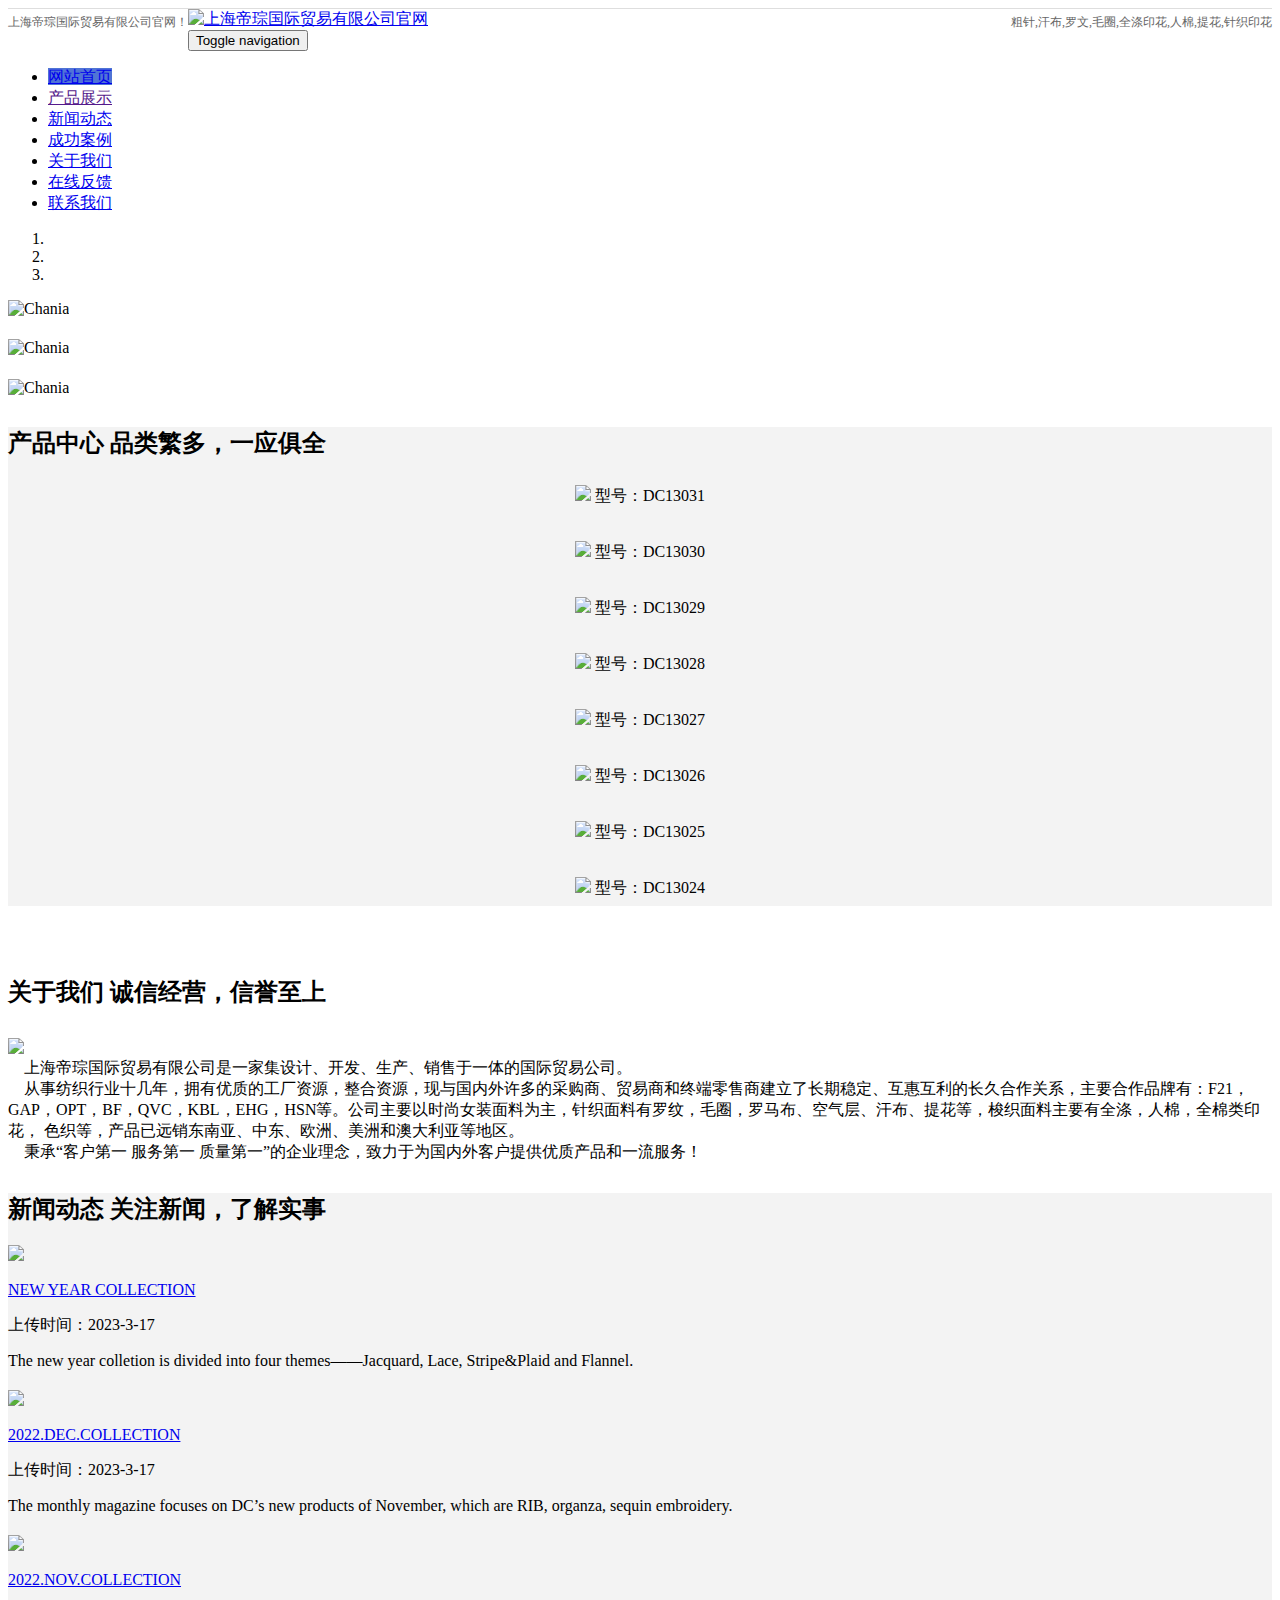
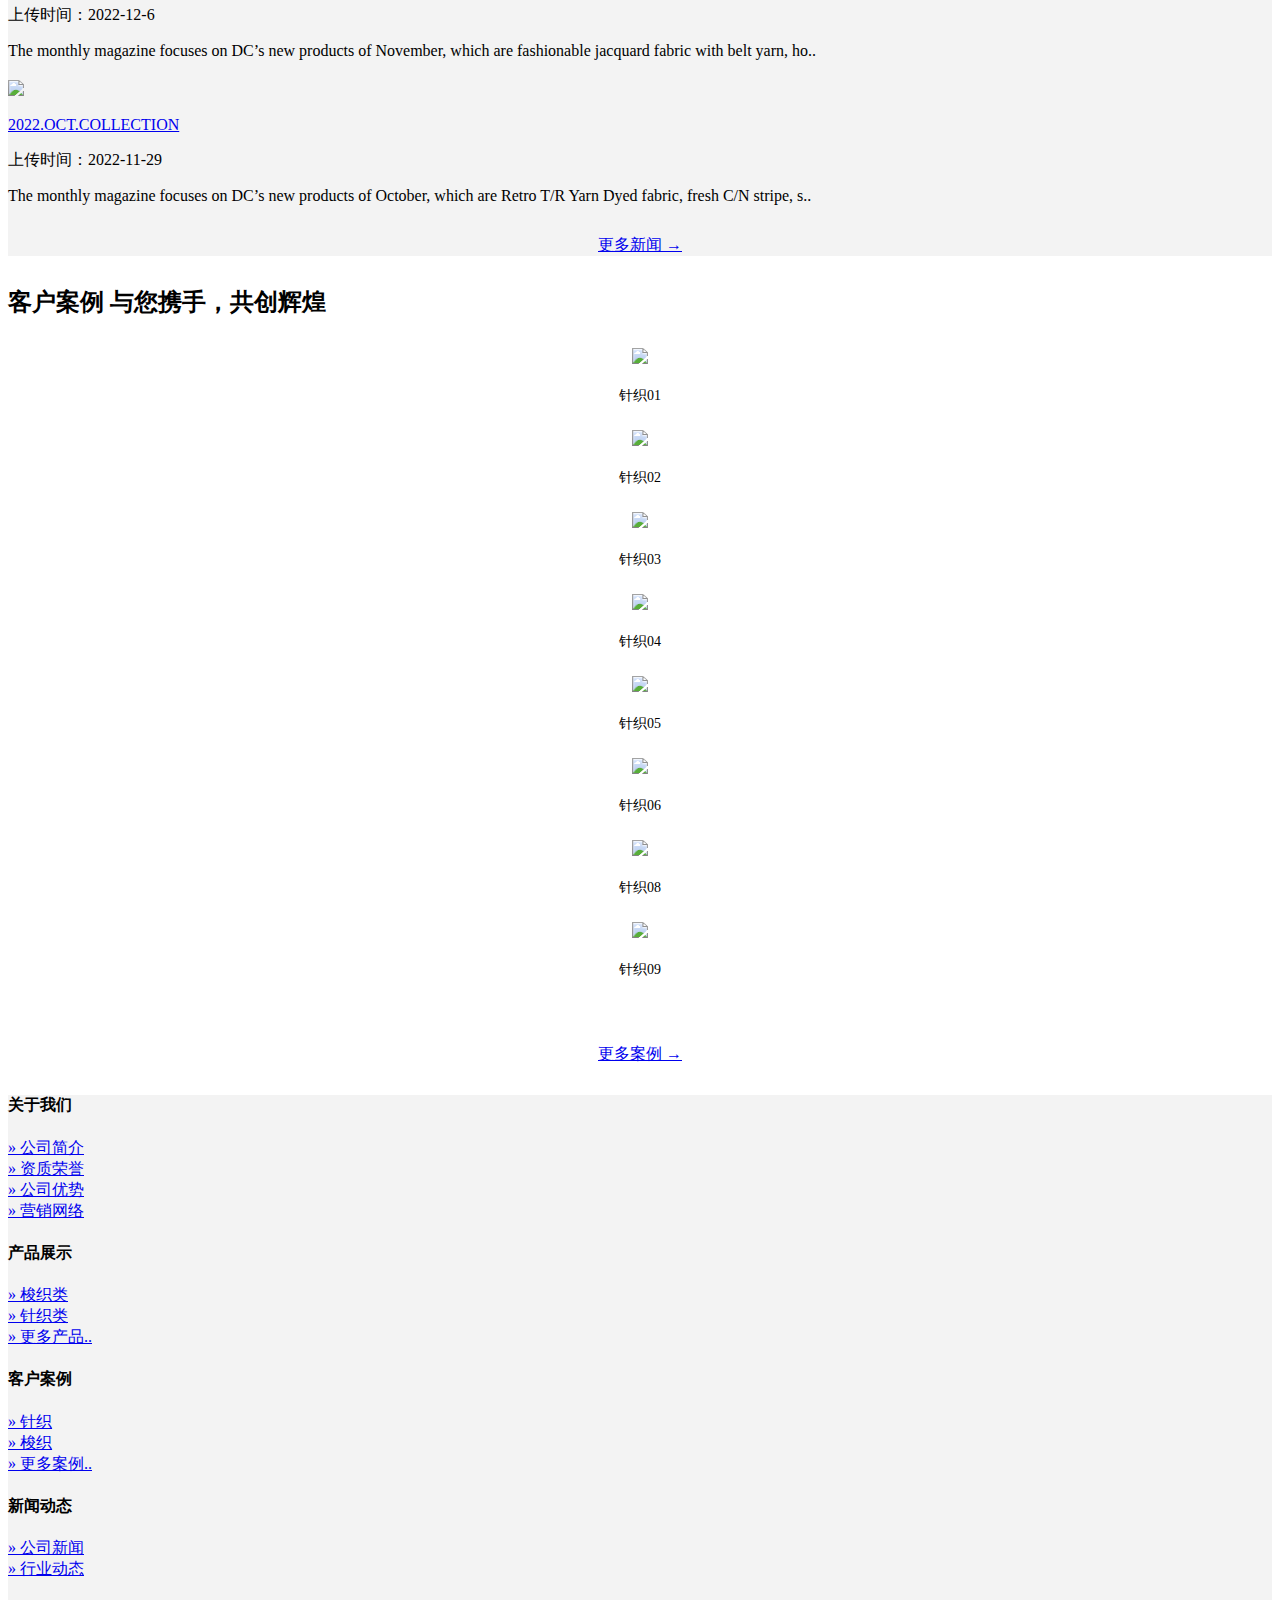
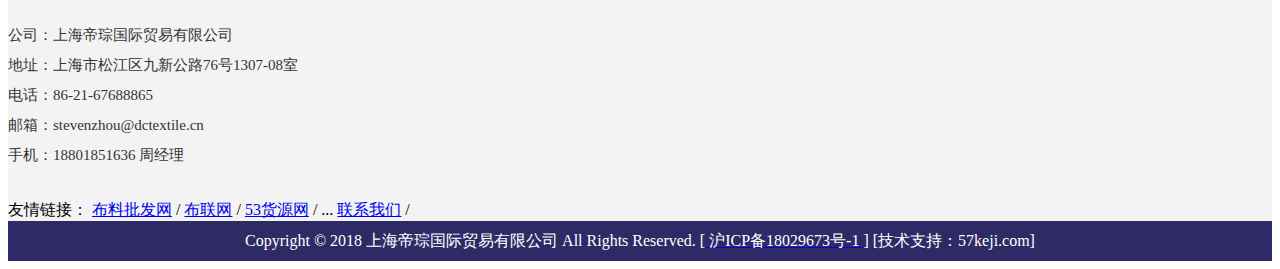
==== index.html @ 4b0a152d "Rename customer-site.html to index.html" ====
<!doctype html>

<html>
<head>

<base href="http://www.dctextile.cn/" />

<meta charset="utf-8">
<meta name="viewport" content="width=device-width, initial-scale=1">
<title>上海帝琮国际贸易有限公司</title>
<meta name="keywords" content="粗针，汗布，罗文，毛圈，全涤印花，人棉，提花，针织印花" />
<meta name="description" content="上海帝琮国际贸易有限公司销售粗针,汗布,罗文,毛圈,全涤印花,人棉,提花,针织印花等多种品类面料，多年来，诚信经营、为用户着想、平衡发展，以“质量好、品种多、规格全”取信于用户。" />

<link rel="stylesheet" href="css/index.css" type="text/css" media="screen" />
<link rel="stylesheet" href="css/bootstrap.css">
<link rel="stylesheet" href="css/main.css">
<script src="js/jquery.min.js"></script>
<script src="js/bootstrap.min.js"></script>
<script type="text/javascript" src="js/abc_Index.js"></script>

<script type="module">
  import Chatbot from "https://cdn.jsdelivr.net/npm/flowise-embed/dist/web.js"
  Chatbot.init({
      chatflowid: "edffcd94-0ed8-4d0e-9bf8-fe62aa87b9e5",
      apiHost: "https://chatbuilder-oscar.onrender.com",
  })
</script>

</head>
<body>
    
 <!-- 头部 -->  
  <div class="container-fluid" style="background:#fff; border-bottom:1px solid #dedede;">
  <div class="container">
   <div class="row" >
      <div  style="line-height:28px; float:left; color:#666; font-size:12px;">上海帝琮国际贸易有限公司官网！</div>
      <div  style="line-height:28px; float:right; color:#666;font-size:12px;">粗针,汗布,罗文,毛圈,全涤印花,人棉,提花,针织印花</div>
   </div>  
  </div>
</div>
<div class="container-fluid  sub_visual02">
  <div class="container">
   <div class="row">
      <a href="http://www.dctextile.cn" title="上海帝琮国际贸易有限公司官网"><img src="images/logo.png" class="logo img-responsive" alt="上海帝琮国际贸易有限公司官网" title="上海帝琮国际贸易有限公司官网"></a>   
   </div>  
  </div>
</div>
 <!-- 导航 -->          
<nav class="navbar navbar-default" role="navigation" style="border-radius:0px; margin-bottom:0px;">
<div class="container-fluid">
  <div class="container">
    
    <!-- Brand and toggle get grouped for better mobile display -->
    <div class="navbar-header">
      <button type="button" class="navbar-toggle collapsed" data-toggle="collapse" data-target="#bs-example-navbar-collapse-1" aria-expanded="false">
        <span class="sr-only">Toggle navigation</span>
        <span class="icon-bar"></span>
        <span class="icon-bar"></span>
        <span class="icon-bar"></span>
      </button>
    </div>

    <!-- Collect the nav links, forms, and other content for toggling -->
    <div class="collapse navbar-collapse" id="bs-example-navbar-collapse-1">
      <ul class="nav navbar-nav">
    <li><a href="index.html" class="active" style="background-color:#5074d5;" onmouseover="javascript:test(1);" onmouseout="javascript:test(1);" >网站首页</a></li>
        
 <li onmouseover="javascript:test(2);" onmouseout="javascript:test(2);"><a href="" >产品展示</a>
 
        <div id="menu_2" style="margin:0px 0px 0px 0px; height:auto!important; min-height:30px;  float:left; position:absolute; display:none; width:120px; border:#ffffff; border-top:0px; border-bottom:0px; z-index:5;">
            
            
       
            <div style="text-align:center; background-color:#eee;"><a href="product-125-0.html" class="link2">梭织类</a></div>
            <div style="text-align:center; background-color:#eee;"><div style="width:100px; height:1px; background-color:#ccc; margin:auto;"></div></div>
         
            
       
            <div style="text-align:center; background-color:#eee;"><a href="product-126-0.html" class="link2">针织类</a></div>
            <div style="text-align:center; background-color:#eee;"><div style="width:100px; height:1px; background-color:#ccc; margin:auto;"></div></div>
         
            
         
         
        
            </div> 
 
 
 </li>
         
   <li onmouseover="javascript:test(3);" onmouseout="javascript:test(3);"><a href="news.html" >新闻动态</a>
   
     <div id="menu_3" style="margin:0px 0px 0px 0px; height:auto!important; min-height:30px;  float:left; position:absolute; display:none; width:120px; border:#ffffff; border-top:0px; border-bottom:0px; z-index:5;">
            
         <div style="text-align:center; background-color:#eee;"><a href="news.html" class="link2">公司新闻</a></div>
            <div style="text-align:center; background-color:#eee;"><div style="width:100px; height:1px; background-color:#ccc; margin:auto;"></div></div>
            
             <div style="text-align:center; background-color:#eee;"><a href="industry.html" class="link2">行业动态</a></div>
            <div style="text-align:center; background-color:#eee;"><div style="width:100px; height:1px; background-color:#ccc; margin:auto;"></div></div>
            </div> 
  
   </li>
     
  <li onmouseover="javascript:test(4);" onmouseout="javascript:test(4);"><a href="case-0.html" >成功案例</a>
 
        <div id="menu_4" style="margin:0px 0px 0px 0px; height:auto!important; min-height:30px;  float:left; position:absolute; display:none; width:120px; border:#ffffff; border-top:0px; border-bottom:0px; z-index:5;">
         
        
         
            <div style="text-align:center; background-color:#eee;"><a href="case-137.html" class="link2">针织</a></div>
            <div style="text-align:center; background-color:#eee;"><div style="width:100px; height:1px; background-color:#ccc; margin:auto;"></div></div>
           
         
            <div style="text-align:center; background-color:#eee;"><a href="case-138.html" class="link2">梭织</a></div>
            <div style="text-align:center; background-color:#eee;"><div style="width:100px; height:1px; background-color:#ccc; margin:auto;"></div></div>
           
        </div> 
 
 </li>
      

 

  <li onmouseover="javascript:test(6);" onmouseout="javascript:test(6);"><a href="about.html" >关于我们</a>
 
        <div id="menu_6" style="margin:0px 0px 0px 0px; height:auto!important; min-height:30px;  float:left; position:absolute; display:none; width:120px; border:#ffffff; border-top:0px; border-bottom:0px; z-index:5;">
            
         
            <div style="text-align:center; background-color:#eee;"><a href="about.html" class="link2">公司简介</a></div>
            <div style="text-align:center; background-color:#eee;"><div style="width:100px; height:1px; background-color:#aaa; margin:auto;"></div></div>
       
            <div style="text-align:center; background-color:#eee;"><a href="youshi.html" class="link2">公司优势</a></div>
            <div style="text-align:center; background-color:#eee;"><div style="width:100px; height:1px; background-color:#aaa; margin:auto;"></div></div>
            
            <div style="text-align:center; background-color:#eee;"><a href="wangluo.html" class="link2">销售网络</a></div>
            <div style="text-align:center; background-color:#eee;"><div style="width:100px; height:1px; background-color:#aaa; margin:auto;"></div></div>
       </div> 
 
 
 </li>
 

 <li><a href="message.html"  onmouseover="javascript:test(7);" onmouseout="javascript:test(7);" >在线反馈</a></li>
 


 <li><a href="contact.html"  onmouseover="javascript:test(8);" onmouseout="javascript:test(8);">联系我们</a></li>
 
    </ul>
    <div>
     
  </div><!-- /.navbar-collapse -->
</div><!-- /.container-fluid -->

</nav>
 <!-- 幻灯片 -->


<script type="text/javascript">
function test(n){
	var obj=window.document.getElementById("menu_" + n);
	if(obj.style.display=="none"){
		obj.style.display="";
	}else{
		obj.style.display="none";
	}
}
</script><div class="container-fulid">
  <div id="myCarousel" class="carousel slide" data-ride="carousel">
    <!-- Indicators -->
    <ol class="carousel-indicators">
      <li data-target="#myCarousel" data-slide-to="0" class="active"></li>
      <li data-target="#myCarousel" data-slide-to="1"></li>
      <li data-target="#myCarousel" data-slide-to="2"></li>
    </ol>

    <!-- Wrapper for slides -->
    <div class="carousel-inner" role="listbox">

      <div class="item active">
        <img src="images/banner01.jpg" alt="Chania">
        <div class="carousel-caption">  
       
<h4></h4>
<p></p>

        </div>
      </div>
      
      <div class="item">
        <img src="images/banner02.jpg" alt="Chania">
        <div class="carousel-caption">          
<h4></h4>
<p></p>
        </div>
      </div>
      
      <div class="item">
        <img src="images/banner03.jpg" alt="Chania">
        <div class="carousel-caption">          
<h4></h4>
<p></p>
        </div>
      </div>
        
  

    </div>

    <!-- Left and right controls -->

  </div>
  
  

</div>


<!-- 主体1 产品-->

<div class="container-fluid" style="background:#f3f3f3;">
<div class="container" style="margin-top:30px;">
  <div class="project">
 <h2 class="title">
            产品中心
            <span>品类繁多，一应俱全</span>
        </h2>
</div>



  
   <div class="row" style=" padding:0; margin:0;">
              
           <div class="col-lg-3 col-md-4 col-sm-4 col-xs-6"  style="padding:0 10px; margin:0 0 20px 0;">
                <div style="text-align:center;" class="txx1">
<a href="productshow-126-352-1411.html"><img src="admin/uploadpicx/2018092139709473.jpg"  width="100%" /></a>
                   <span style="text-align:center; font-size:16px; line-height:36px; height:36px;">型号：DC13031</span>
                </div>
               
           </div>
              
           <div class="col-lg-3 col-md-4 col-sm-4 col-xs-6"  style="padding:0 10px; margin:0 0 20px 0;">
                <div style="text-align:center;" class="txx1">
<a href="productshow-126-352-1410.html"><img src="admin/uploadpicx/2018092139702253.jpg"  width="100%" /></a>
                   <span style="text-align:center; font-size:16px; line-height:36px; height:36px;">型号：DC13030</span>
                </div>
               
           </div>
              
           <div class="col-lg-3 col-md-4 col-sm-4 col-xs-6"  style="padding:0 10px; margin:0 0 20px 0;">
                <div style="text-align:center;" class="txx1">
<a href="productshow-126-352-1409.html"><img src="admin/uploadpicx/2018092139693509.jpg"  width="100%" /></a>
                   <span style="text-align:center; font-size:16px; line-height:36px; height:36px;">型号：DC13029</span>
                </div>
               
           </div>
              
           <div class="col-lg-3 col-md-4 col-sm-4 col-xs-6"  style="padding:0 10px; margin:0 0 20px 0;">
                <div style="text-align:center;" class="txx1">
<a href="productshow-126-352-1408.html"><img src="admin/uploadpicx/2018092141530037.jpg"  width="100%" /></a>
                   <span style="text-align:center; font-size:16px; line-height:36px; height:36px;">型号：DC13028</span>
                </div>
               
           </div>
              
           <div class="col-lg-3 col-md-4 col-sm-4 col-xs-6"  style="padding:0 10px; margin:0 0 20px 0;">
                <div style="text-align:center;" class="txx1">
<a href="productshow-126-352-1407.html"><img src="admin/uploadpicx/2018092141522637.jpg"  width="100%" /></a>
                   <span style="text-align:center; font-size:16px; line-height:36px; height:36px;">型号：DC13027</span>
                </div>
               
           </div>
              
           <div class="col-lg-3 col-md-4 col-sm-4 col-xs-6"  style="padding:0 10px; margin:0 0 20px 0;">
                <div style="text-align:center;" class="txx1">
<a href="productshow-126-352-1406.html"><img src="admin/uploadpicx/2018092141512985.jpg"  width="100%" /></a>
                   <span style="text-align:center; font-size:16px; line-height:36px; height:36px;">型号：DC13026</span>
                </div>
               
           </div>
              
           <div class="col-lg-3 col-md-4 col-sm-4 col-xs-6"  style="padding:0 10px; margin:0 0 20px 0;">
                <div style="text-align:center;" class="txx1">
<a href="productshow-126-352-1405.html"><img src="admin/uploadpicx/2018092139660389.jpg"  width="100%" /></a>
                   <span style="text-align:center; font-size:16px; line-height:36px; height:36px;">型号：DC13025</span>
                </div>
               
           </div>
              
           <div class="col-lg-3 col-md-4 col-sm-4 col-xs-6"  style="padding:0 10px; margin:0 0 20px 0;">
                <div style="text-align:center;" class="txx1">
<a href="productshow-126-352-1404.html"><img src="admin/uploadpicx/2018092139651657.jpg"  width="100%" /></a>
                   <span style="text-align:center; font-size:16px; line-height:36px; height:36px;">型号：DC13024</span>
                </div>
               
           </div>
       
    </div>
   
    
  
</div>
</div>


 <!-- 主体1 关于我们-->
<div class=" container-fluid">
  <div class="container" style="padding-top:30px;">
  <div class="project1">
 <h2 class="title">
            关于我们
            <span>诚信经营，信誉至上</span>
        </h2>
</div>

    
   <div class="row" style="margin:30px auto;">  
     <div class="col-lg-4 col-md-4 col-sm-6 col-xs-12"><img src="images/about_index.jpg" class="img-responsive"></div>      
     <div class="col-lg-8 col-md-8 col-sm-6 col-xs-12"> 
        <div class="content">
         &nbsp;&nbsp;&nbsp;&nbsp;上海帝琮国际贸易有限公司是一家集设计、开发、生产、销售于一体的国际贸易公司。<br />
&nbsp;&nbsp;&nbsp;&nbsp;从事纺织行业十几年，拥有优质的工厂资源，整合资源，现与国内外许多的采购商、贸易商和终端零售商建立了长期稳定、互惠互利的长久合作关系，主要合作品牌有：F21，GAP，OPT，BF，QVC，KBL，EHG，HSN等。公司主要以时尚女装面料为主，针织面料有罗纹，毛圈，罗马布、空气层、汗布、提花等，梭织面料主要有全涤，人棉，全棉类印花， 色织等，产品已远销东南亚、中东、欧洲、美洲和澳大利亚等地区。<br />
&nbsp;&nbsp;&nbsp;&nbsp;秉承“<span>客户第一 服务第一 质量第一</span>”的企业理念，致力于为国内外客户提供优质产品和一流服务！<br />
        </div>
        
        <div class="content">
        
        </div>
      
     </div>
   </div>
     
     
  </div>
</div>



<!-- 主体2新闻动态 -->
<div class="container-fluid" style="background:#f3f3f3;">
<div class="container" style="margin-top:20px;">
  
      <div class="project2">
 <h2 class="title">
            新闻动态
            <span>关注新闻，了解实事</span>
        </h2>
</div>

  
   <div class="row" style=" padding:0; margin:0;">
       
       
          <div class="col-lg-6 col-md-6 col-sm-12 col-xs-12" style="padding:0; margin:0;">
          
     <div class="row" style="margin-top:20px;">
     
     <div class="col-md-5 col-sm-12 col-xs-12"><a href="newsshow-507.html"><img src="admin/uploadpic/2023031740633249.jpg" width="100%"></a></div>
     <div  class="col-md-7 col-sm-12 col-xs-12" style="padding-left:0;">
      <p><a href="newsshow-507.html" class="news1">NEW YEAR COLLECTION</a></p>
     <p class="sjian">上传时间：2023-3-17</p>
     <span class="hui14a">
	The new year colletion is divided into four themes——Jacquard, Lace, Stripe&amp;Plaid and Flannel.


	
</span>
     </div>
  </div>
  
      </div>

       
       
          <div class="col-lg-6 col-md-6 col-sm-12 col-xs-12" style="padding:0; margin:0;">
          
     <div class="row" style="margin-top:20px;">
     
     <div class="col-md-5 col-sm-12 col-xs-12"><a href="newsshow-506.html"><img src="admin/uploadpic/2023031738535373.jpg" width="100%"></a></div>
     <div  class="col-md-7 col-sm-12 col-xs-12" style="padding-left:0;">
      <p><a href="newsshow-506.html" class="news1">2022.DEC.COLLECTION</a></p>
     <p class="sjian">上传时间：2023-3-17</p>
     <span class="hui14a">
	The monthly magazine focuses on DC’s new products of November, which are RIB, organza, sequin embroidery. 


	 
</span>
     </div>
  </div>
  
      </div>

       
       
          <div class="col-lg-6 col-md-6 col-sm-12 col-xs-12" style="padding:0; margin:0;">
          
     <div class="row" style="margin-top:20px;">
     
     <div class="col-md-5 col-sm-12 col-xs-12"><a href="newsshow-505.html"><img src="admin/uploadpic/2023031735479165.jpg" width="100%"></a></div>
     <div  class="col-md-7 col-sm-12 col-xs-12" style="padding-left:0;">
      <p><a href="newsshow-505.html" class="news1">2022.NOV.COLLECTION</a></p>
     <p class="sjian">上传时间：2022-12-6</p>
     <span class="hui14a">The monthly magazine focuses on DC’s new products of November, which are fashionable jacquard fabric with belt yarn, ho..</span>
     </div>
  </div>
  
      </div>

       
       
          <div class="col-lg-6 col-md-6 col-sm-12 col-xs-12" style="padding:0; margin:0;">
          
     <div class="row" style="margin-top:20px;">
     
     <div class="col-md-5 col-sm-12 col-xs-12"><a href="newsshow-503.html"><img src="admin/uploadpic/2022112948861741.jpg" width="100%"></a></div>
     <div  class="col-md-7 col-sm-12 col-xs-12" style="padding-left:0;">
      <p><a href="newsshow-503.html" class="news1">2022.OCT.COLLECTION</a></p>
     <p class="sjian">上传时间：2022-11-29</p>
     <span class="hui14a">The monthly magazine focuses on DC’s new products of October, which are Retro T/R Yarn Dyed fabric, fresh C/N stripe, s..</span>
     </div>
  </div>
  
      </div>

       
     

  </div>
  <div style="text-align:center; margin-top:30px; margin-bottom:30px;"><a href="news.html" class="anniu2">更多新闻 →</a></div>
  
</div>
</div>


<!-- 主体4 -->
<div class="container-fulid">
  <div class="container"  style="margin-top:20px;">
  <div  style="background:#fff;">
  
        <div class="project3">
 <h2 class="title">
            客户案例
            <span>与您携手，共创辉煌</span>
        </h2>
</div>

  
    
    <div class="row" style="padding:10px; margin:0;">
    
       <div class="col-lg-3 col-md-3 col-sm-4 col-xs-6"  style="padding:0 10px; margin:0 0 20px 0;">
          <div style="text-align:center;" class="txx1">
          <a href=""><img src="admin/uploadpic/2018092235737745.jpg"  width="100%"  border="0"/></a>
          </div>
          <p style="text-align:center; font-size:14px; line-height:28px; height:28px;">针织01</p>
      </div>


       <div class="col-lg-3 col-md-3 col-sm-4 col-xs-6"  style="padding:0 10px; margin:0 0 20px 0;">
          <div style="text-align:center;" class="txx1">
          <a href=""><img src="admin/uploadpic/2018092235744817.jpg"  width="100%"  border="0"/></a>
          </div>
          <p style="text-align:center; font-size:14px; line-height:28px; height:28px;">针织02</p>
      </div>


       <div class="col-lg-3 col-md-3 col-sm-4 col-xs-6"  style="padding:0 10px; margin:0 0 20px 0;">
          <div style="text-align:center;" class="txx1">
          <a href=""><img src="admin/uploadpic/2018092235750469.jpg"  width="100%"  border="0"/></a>
          </div>
          <p style="text-align:center; font-size:14px; line-height:28px; height:28px;">针织03</p>
      </div>


       <div class="col-lg-3 col-md-3 col-sm-4 col-xs-6"  style="padding:0 10px; margin:0 0 20px 0;">
          <div style="text-align:center;" class="txx1">
          <a href=""><img src="admin/uploadpic/2018092235756733.jpg"  width="100%"  border="0"/></a>
          </div>
          <p style="text-align:center; font-size:14px; line-height:28px; height:28px;">针织04</p>
      </div>


       <div class="col-lg-3 col-md-3 col-sm-4 col-xs-6"  style="padding:0 10px; margin:0 0 20px 0;">
          <div style="text-align:center;" class="txx1">
          <a href=""><img src="admin/uploadpic/2018092235762989.jpg"  width="100%"  border="0"/></a>
          </div>
          <p style="text-align:center; font-size:14px; line-height:28px; height:28px;">针织05</p>
      </div>


       <div class="col-lg-3 col-md-3 col-sm-4 col-xs-6"  style="padding:0 10px; margin:0 0 20px 0;">
          <div style="text-align:center;" class="txx1">
          <a href=""><img src="admin/uploadpic/2018092235768929.jpg"  width="100%"  border="0"/></a>
          </div>
          <p style="text-align:center; font-size:14px; line-height:28px; height:28px;">针织06</p>
      </div>


       <div class="col-lg-3 col-md-3 col-sm-4 col-xs-6"  style="padding:0 10px; margin:0 0 20px 0;">
          <div style="text-align:center;" class="txx1">
          <a href=""><img src="admin/uploadpic/2018092235781665.jpg"  width="100%"  border="0"/></a>
          </div>
          <p style="text-align:center; font-size:14px; line-height:28px; height:28px;">针织08</p>
      </div>


       <div class="col-lg-3 col-md-3 col-sm-4 col-xs-6"  style="padding:0 10px; margin:0 0 20px 0;">
          <div style="text-align:center;" class="txx1">
          <a href=""><img src="admin/uploadpic/2018092235787821.jpg"  width="100%"  border="0"/></a>
          </div>
          <p style="text-align:center; font-size:14px; line-height:28px; height:28px;">针织09</p>
      </div>




    
    
    
   </div>
   
   <div style="text-align:center; margin-top:30px; margin-bottom:30px;"><a href="case-0.html" class="anniu2">更多案例 →</a></div>
  </div>
</div>


<!-- 底部 -->

<div class="container-fulid"  style="background:#f3f3f3;min-height: 270px;">
  <div class="container">

    
    <div class="row" style="margin:20px 0;">
       <div class="col-lg-8 col-md-8 col-sm-12 col-xs-12">

          <div class="row" style="margin:20px 0;">
             
              
              <div class="col-lg-3 col-md-3 col-sm-3 col-xs-6" style="vertical-align:top;">
                  <h4 class="huang15b">关于我们</h4>
         <a href="about.html" class="link2">&raquo; 公司简介</a><br>
          <a href="zhengshu.html" class="link2">&raquo; 资质荣誉</a><br>
<a href="youshi.html" class="link2">&raquo; 公司优势</a><br>   
<a href="wangluo.html" class="link2">&raquo; 营销网络</a> 
              </div>
              
              
              <div class="col-lg-3 col-md-3 col-sm-3 col-xs-6" style="vertical-align:top;">
                 <h4 class="huang15b">产品展示</h4>
 
      <a href="product-125-0.html" class="link2">&raquo; 梭织类</a><br>

      <a href="product-126-0.html" class="link2">&raquo; 针织类</a><br>
<a href="product-0-0.html" class="link2">&raquo; 更多产品..</a>  
              </div>
              
              <div class="col-lg-3 col-md-3 col-sm-3 col-xs-6" style="vertical-align:top;">
                  <h4 class="huang15b">客户案例</h4>
                 
                <a href="case-137.html" class="link2">&raquo; 针织</a><br>
                  
                   
                <a href="case-138.html" class="link2">&raquo; 梭织</a><br>
                  
                    
          <a href="case-0.html" class="link2">&raquo; 更多案例..</a>  
              </div>
              
                       
              <div class="col-lg-3 col-md-3 col-sm-3 col-xs-6" style="vertical-align:top;">
              <h4 class="huang15b">新闻动态</h4>
               <a href="news.html" class="link2">&raquo; 公司新闻</a>  <br>
               <a href="industry.html" class="link2">&raquo; 行业动态</a> 
              </div>
              
              
         
              
              
          
          </div>


       </div>

       <div class="col-lg-4 col-md-4 col-sm-12 col-xs-12">
  

<div style="margin:40px 0 20px 0; line-height:30px; font-size:15px; color:#333;">

<p>公司：上海帝琮国际贸易有限公司<br>
地址：上海市松江区九新公路76号1307-08室<br>
电话：86-21-67688865<br>
邮箱：stevenzhou@dctextile.cn<br>
手机：18801851636&nbsp;周经理
</p>
</div>

       </div>



    </div>
    
  <div class="row">
     <div style=" margin-top:30px;">友情链接：
	 
     <a href="https://www.tnc.com.cn/" class="link2" target="_blank">布料批发网</a> / 
     
     <a href="https://www.b2l.com/" class="link2" target="_blank">布联网</a> / 
     
     <a href="https://pf.53shop.com/" class="link2" target="_blank">53货源网</a> / 
     
     
      ... <a href="contact.html" class="link2">联系我们</a> / </div>
      
    </div>
    
  </div> 
</div>



<div class="container-fulid" style="background:#2e2a65; margin:0px;">
  <div class="container" style="color:#fff; line-height:20px; text-align:center; padding:10px;">
   Copyright © 2018 上海帝琮国际贸易有限公司 All Rights Reserved.
  [<a href="http://www.beian.miit.gov.cn" target="_blank"><span style="color:#fff;">   沪ICP备18029673号-1  </span></a>] [技术支持：57keji.com] 
  </div>
</div>

<!--
<div class="keifu">
  <div class="keifu_tab">
    <div class="icon_keifu"></div>
    <div class="keifu_box">
      <div class="keifu_head"><a href="javascript:void(0)" class="keifu_close"></a></div>
      <ul class="keifu_con" style="margin:0; padding:10px 0 0 0;">
       <li style="text-align:center; padding:10px 0px;">联系QQ客服</li>
        <li><a target="_blank" href="http://wpa.qq.com/msgrd?v=3&amp;uin=787859612&amp;site=qq&amp;menu=yes" class="qq_link"><img border="0" src="http://wpa.qq.com/pa?p=2:787859612:51" alt="点击这里给我发消息" title="点击这里给我发消息" style=" margin:0 auto"></a></li>
        <li><a target="_blank" href="http://wpa.qq.com/msgrd?v=3&amp;uin=390661164&amp;site=qq&amp;menu=yes" class="qq_link"><img border="0" src="http://wpa.qq.com/pa?p=2:390661164:51" alt="点击这里给我发消息" title="点击这里给我发消息" style=" margin:0 auto"></a></li>
        <li><a target="_blank" href="http://wpa.qq.com/msgrd?v=3&amp;uin=3129086691&amp;site=qq&amp;menu=yes" class="qq_link"><img border="0" src="http://wpa.qq.com/pa?p=2:3129086691:51" alt="点击这里给我发消息" title="点击这里给我发消息" style=" margin:0 auto"></a></li>
        <li style=" height:20px;"></li>
       <li><img src="images/weixin.jpg" width="100%"></li>
         <li style="text-align:center; padding-bottom:20px;">加微信请扫码</li>
      </ul>
      <div class="keifu_bot"></div>
    </div>
  </div>
</div>

-->

<script>
$(function(){
	var KF = $(".keifu");
	var wkbox = $(".keifu_box");
	var kf_close = $(".keifu .keifu_close");
	var icon_keifu = $(".icon_keifu");
	var kH = wkbox.height();
	var kW = wkbox.width();
	var wH = $(window).height();
	KF.css({height:kH});
	icon_keifu.css("top",parseInt((kH-100)/2));
	var KF_top = (wH-kH)/2;
	if(KF_top<0) KF_top=0;
	KF.css("top",KF_top);
	$(kf_close).click(function(){
		KF.animate({width:"0"},200,function(){
			wkbox.hide();
			icon_keifu.show();
			KF.animate({width:26},300);		
		});	
	});
	$(icon_keifu).click(function(){
			$(this).hide();
			wkbox.show();
			KF.animate({width:kW},200);
	});
});
</script>
</body>
</html>
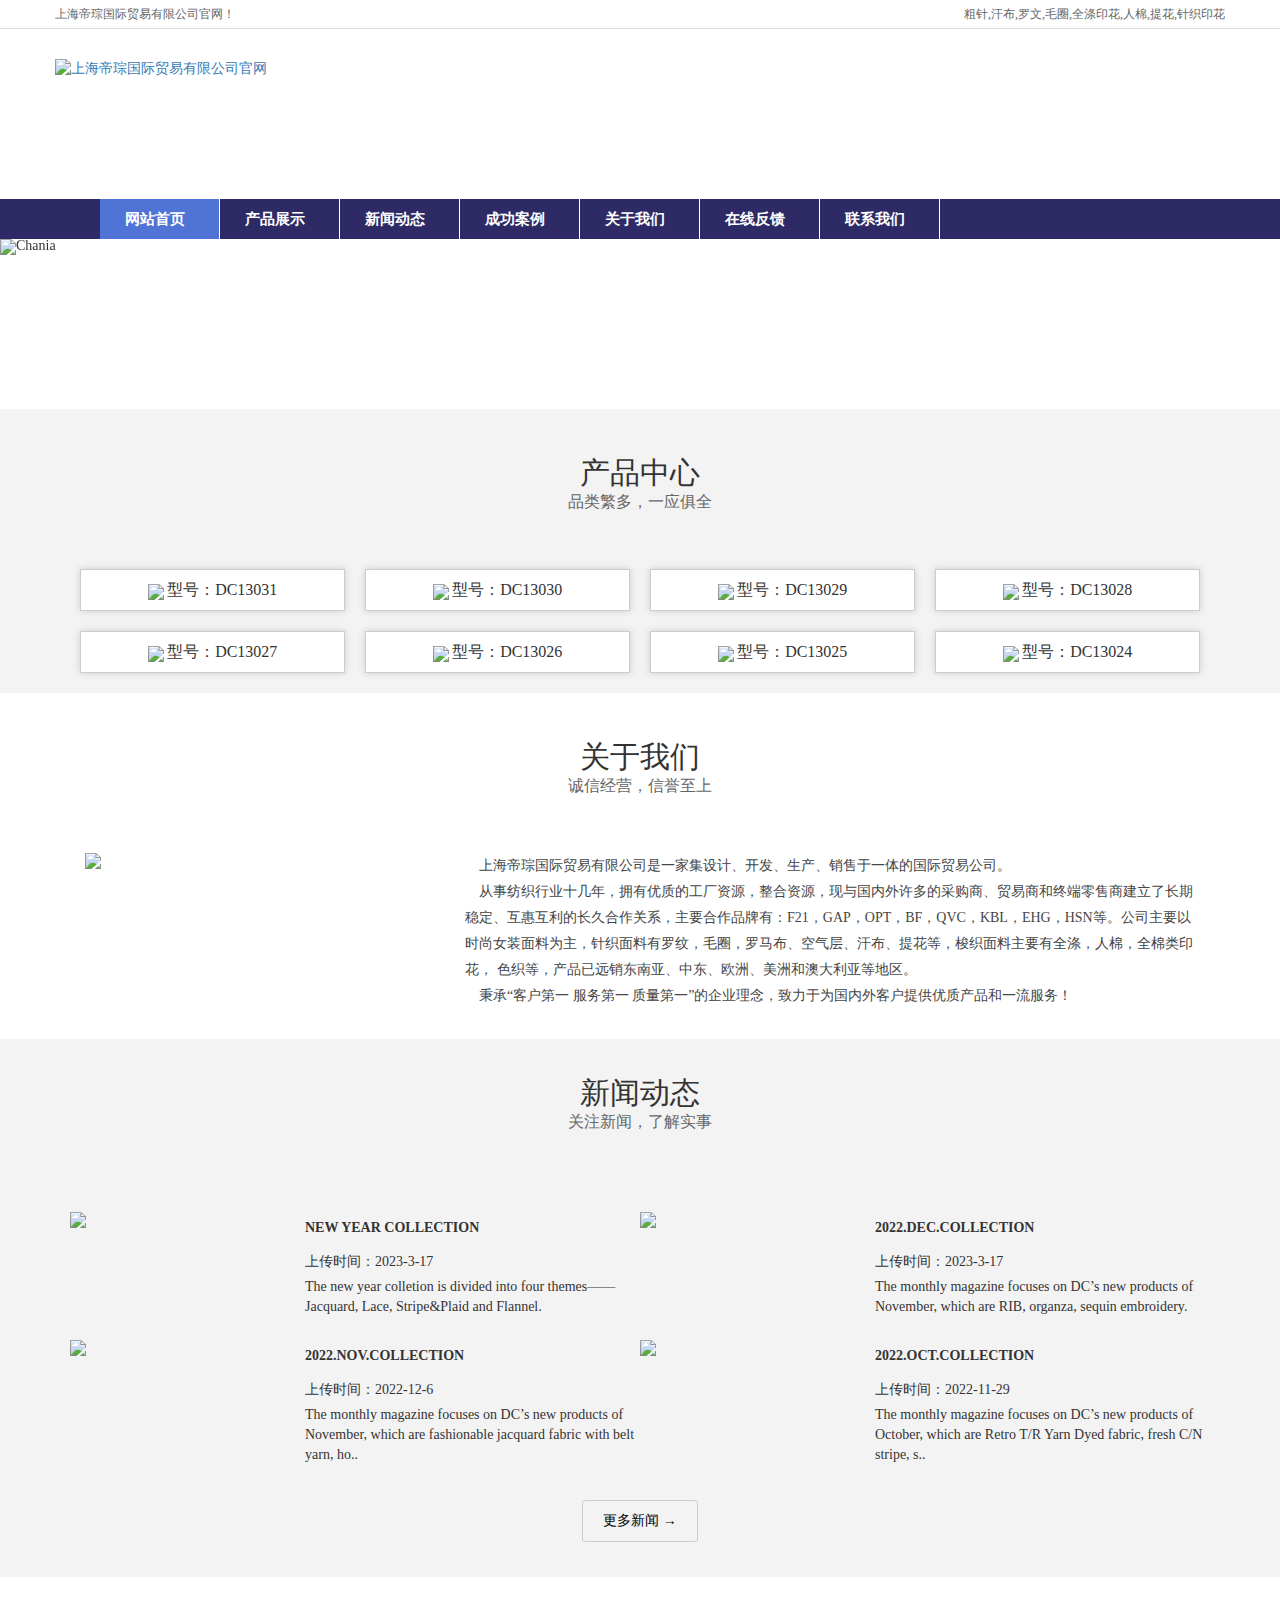
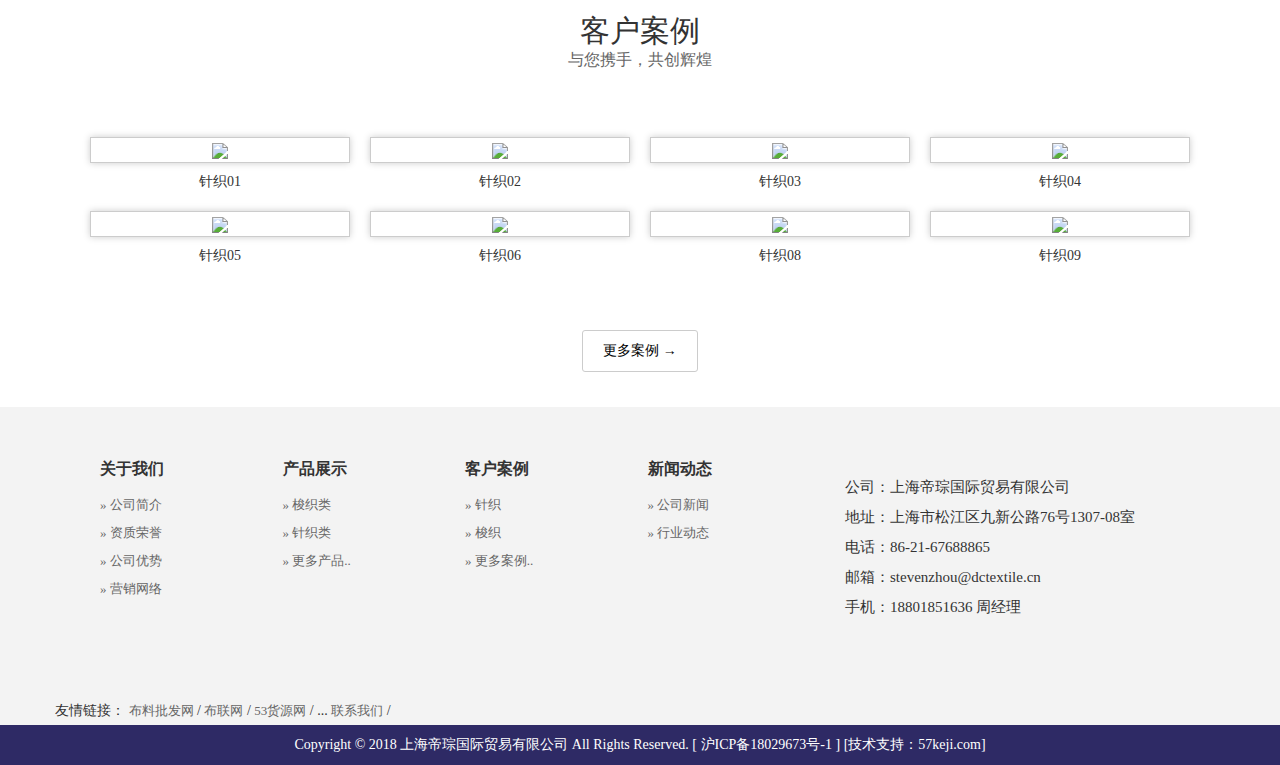
==== commit 8eab1772: "Update index.html" ====
--- a/index.html
+++ b/index.html
@@ -4,8 +4,8 @@
 
 <html>
 <head>
-
-<base href="http://www.dctextile.cn/" />
+	
+<!--<base href="http://www.dctextile.cn/" /> -->
 
 <meta charset="utf-8">
 <meta name="viewport" content="width=device-width, initial-scale=1">
--- a/css/index.css
+++ b/css/index.css
@@ -0,0 +1,16 @@
+*{ margin:0; padding:0; list-style:none;}
+img{ border:0;}
+.keifu{ position:fixed; top:10%; right:0; width:131px;  _position:absolute; _top:expression(eval(document.documentElement.scrollTop+document.documentElement.clientHeight-this.offsetHeight-(parseInt(this.currentStyle.bottom,10)||0)-(parseInt(this.currentStyle.marginTop,10)||0)-(parseInt(this.currentStyle.marginBottom,10)||0)));
+ z-index:9990;}
+.keifu_tab{ width:160px;}
+.icon_keifu{ width:26px; height:100px; float:left; background:url(keifu.png) 0 0; position:relative; display:none; cursor:pointer;}
+.keifu_box{ float:left; width:131px;}
+.keifu_tab img{ display:block;}
+.keifu_head{ width:131px; height:41px; background:url(keifu.png); background-position: 0 -103px; font-size:0; line-height:0; position:relative;}
+.keifu_close:link,.keifu_close:visited{ display:block; width:11px; height:11px; background:url(keifu.png) -42px 0; position:absolute; top:5px; right:5px;}
+.keifu_close:hover{ background-position:-60px 0;}
+.keifu_con{ border-left:7px solid #029bdb; border-right:7px solid #029bdb; padding-top:15px; background:#fbfbfb;}
+.keifu_con li{padding:0px;}
+.keifu_con .weixin{ height:96px;}
+.keifu_con .bt{ font-size:16px; height:30px; line-height:30px; text-align:left; padding:0 0 0 20px; color:#012646;}
+.keifu_bot{ width:131px; height:119px; background:url(keifu.png); background-position:0 -149px; }--- a/css/main.css
+++ b/css/main.css
@@ -0,0 +1,208 @@
+body,button, input, select, textarea,h1 ,h2, h3, h4, h5, h6,a{ font-family:"微软雅黑";}
+p{ margin:0; padding:5px 0;}
+@media (min-width: 768px) { 
+	.logo {padding-top:30px;}
+}
+@media (max-width: 768px) and (min-width: 600px)   { 
+	.logo {padding-top:30px;}
+}
+@media (max-width: 600px) and (min-width: 414px)   { 
+	.logo { padding-top:30px;}
+}
+@media (max-width: 414px)   { 
+	.logo { padding-top:25px;}
+}
+.sub_visual02{height:170px; background:url('../images/sub_visual02.jpg') no-repeat 50% 0;}
+.fudao{padding:7px 0; height:50px; line-height:36px; border-bottom:1px solid #cecdcd; color: #666; font-size: 14px; background:#fff; }
+.fudao span{font-weight:bold; color:#333; font-size: 14px;}
+
+ .bottom_bg{background: url(../images/ding.jpg);height: 270px;}
+ .carousel-inner > .item > img, .carousel-inner > .item > a > img { width: 100%; margin: auto; min-height: 170px;} 
+
+ .dh1{font-size:16px; color:#fff; font-weight:bold; height:30px; line-height:30px; text-align:center;}
+ .dh1:hover{color:#fff;}
+ 
+ 
+.left_top{ font-size:17px; height:36px; line-height:36px; padding-left:15px; color:#333; background:#eee; border:1px solid #fff;}
+.right_top{ font-size:16px; height:36px; line-height:36px; padding-left:5px; color:#999; background:#fff; margin-bottom:20px;}
+.right_top span{ font-size:16px; height:36px; font-weight:bold; line-height:36px; color:#2e2a65; }
+
+.p_con{ width:100%; padding-top:0px;padding-bottom:30px;}
+.p_left{ width:100%;}
+.p_right{width:100%;}
+
+
+@media (min-width: 768px) {
+.p_con{ width:100%; padding-top:0px;padding-bottom:30px;}
+.p_left{ width:32%;float:left;}
+.p_right{width:66%; float:left; margin-left:2%;}
+  }
+}
+@media (min-width: 992px) {
+.p_con{ width:100%; padding-top:0px;padding-bottom:30px;}
+.p_left{ width:30%;float:left;}
+.p_right{width:68%; float:left; margin-left:2%;}
+}
+@media (min-width: 1200px) {
+.p_con{ width:100%; padding-top:0px;padding-bottom:30px;}
+.p_left{ width:27%;float:left;}
+.p_right{width:71%; float:left; margin-left:2%;}
+}
+
+
+@media (min-width:1400px){
+.p_con{ width:100%; padding-top:0px;padding-bottom:30px;}
+.p_left{ width:20%;float:left;}
+.p_right{width:78%; float:left; margin-left:2%;}
+}
+
+
+*{margin:0;padding:0;list-style-type:none;}
+.side{position:fixed;width:54px;height:275px;right:0;top:214px;z-index:100;}
+.side ul li{width:54px;height:54px;float:left;position:relative;border-bottom:1px solid #444;}
+.side ul li .sidebox{position:absolute;width:54px;height:54px;top:0;right:0;transition:all 0.3s;background:#000;opacity:0.8;filter:Alpha(opacity=80);color:#fff;font:14px/54px "微软雅黑";overflow:hidden;}
+.side ul li .sidetop{width:54px;height:54px;line-height:54px;display:inline-block;background:#000;opacity:0.8;filter:Alpha(opacity=80);transition:all 0.3s;}
+.side ul li .sidetop:hover{background:#2e2a65;opacity:1;filter:Alpha(opacity=100);}
+.side ul li img{float:left;}
+
+ .hui15{font-size:14px; color:#454545;font-weight:bold; }
+ .hui15:hover{color:#3c1e1e;}
+ 
+ .hui15b{font-size:14px; line-height:22px; color:#454545;}
+ .hui15b:hover{color:#2e2a65;font-weight:bold;}
+
+ .lef1{font-size:14px; display: block;padding-left:20px;  color:#666; font-weight:bold;height:32px; line-height:32px; border: 0px solid #eeeeee; background:#fff;}
+ .lef1:hover{color:#666; background: #fff; display: block; border: 2px solid #efefef;}
+ 
+ .lef2{font-size:14px; display: block; color:#f00;padding-left:20px;  font-weight:bold;height:32px; line-height:32px;  border: 0px solid #eeeeee;background:#fff;}
+ .lef2:hover{color:#666; background: #fff; display: block; border: 2px solid #efefef;}
+ 
+ .lef{font-size:14px; display: block; color:#333;padding-left:10px;  font-weight:bold;height:37px; line-height:37px;  border: 0px solid #eeeeee;background:#fff;}
+ .lef:hover{color:#fff; background: #5074d5; display: block; border: 0px solid #6e99d4; text-decoration:none;}
+ 
+ .bai{font-size:14px; color:#eee;  height:36px; line-height:36px; text-align:center;}
+ .bai:hover{color:#2e2a65;}
+ 
+ .bottom{font-size:14px; color:#fff; font-weight:bold; height:42px; line-height:42px; text-align:center;}
+ .bottom:hover{color:#fff;}
+
+ .hei16{font-size:14px; color:#454545;  height:30px; line-height:30px; font-weight: bold;text-align:center;}
+ .hei16:hover{color:#2e2a65;}
+
+ .bai15{font-size:14px; color:#fff;  height:36px; line-height:36px; font-weight: bold;text-align:center;}
+ .bai15:hover{color:#fff; font-weight:bold;}
+ 
+ .hui14{color:#888; line-height: 18px; }
+ .linexu{border-bottom: 1px dashed #ccc; line-height: 38px;}
+
+ .news1{font-size:14px; color:#333; font-weight:bold; height:28px; line-height:28px;}
+ .news1:hover{ color:#2e2a65;}
+ .content {font-family: "微软雅黑";font-size:14px;font-style:normal;line-height:26px;color:#454545;}
+ .white16b {font-family: "微软雅黑";font-size: 14px;font-style: normal;line-height: 24px;font-weight: bold;font-variant: normal;color: #ffffff;}
+ .white16c {font-family: "微软雅黑";font-size: 16px;font-style: normal;line-height: 40px;font-weight: bold;font-variant: normal;color: #ffffff;}
+ .huang15b {font-family: "微软雅黑";font-size: 16px;font-style: normal;line-height: 24px;font-weight: bold;font-variant: normal;color: #333;}
+ .link2{ font-family:"微软雅黑";font-size: 13px;color: #666;line-height:28px;font-weight:normal;text-decoration: none;}
+ .link2:hover {font-family:"微软雅黑";font-size: 13px;color: #666;text-decoration: none;font-weight:bold;}
+
+ .white14b {font-family: "微软雅黑";font-size: 14px;font-style: normal;line-height: 22px;font-weight: bold;font-variant: normal;color: #ffffff;}
+
+.txx1{border:1px solid #ccc; padding:2px; background:#FFF;box-shadow: 0px 0px 7px #ccc;overflow:hidden;}
+.txx1:hover{border:1px solid #5074d5;box-shadow: 0px 0px 7px #5074d5;}
+.txx1:hover img:hover{ text-decoration:none;transform: scale(1.05); transition:all 0.5s;}
+
+ 
+ .order {height: 50px;line-height: 50px;text-align: center;}  
+ .order .line { display: inline-block;width: 18%; border-top: 1px solid #ccc ;  }  
+ .order .txt { color: #333;  vertical-align: -10px; font-size:24px;} 
+ 
+ 
+.anniu2{font-size:14px; border:1px solid #ccc; margin:5px; display:inline-block; color:#000; padding:10px 20px; border-radius:3px;}
+.anniu2:hover{text-decoration:none; color:#fff; border:1px solid #5074d5; background:#5074d5; }
+
+.div_allinline{font-family:Arial, Helvetica, sans-serif; text-align:center;margin:0 auto;padding:5px 0;clear:both;}   
+.subdiv_allinline{font-family:Arial, Helvetica, sans-serif;margin:0;padding:0;display:inline-block;_display:inline;*display:inline;zoom:1;} 
+
+.lei02{line-height:30px; padding:5px 20px; height:30px; background:#eee; color:#333; font-size:14px;}
+.lei02:hover{ color:#fff; background:#4f74d5; text-decoration:none;}
+
+.lei03{line-height:30px; padding:5px 20px; height:30px;background:#4f74d5;  color:#fff; font-size:14px;}
+.lei03:hover{ color:#fff; background:#4f74d5; text-decoration:none;}
+
+ h2.title {
+  text-align: center;
+  font-size: 30px;
+  color: #333333;
+  padding: 17px 0 0;
+  height: 100px;
+}
+
+ h2.title span {
+  display: block;
+  font-size: 16px;
+  color: #666666;
+  font-weight: normal;
+  padding: 4px 0 0;
+}
+.project h2.title {
+  background: url("../images/tit01.png") no-repeat top center;
+  margin: 0 0 30px;
+}
+.project1 h2.title {
+  background: url("../images/tit02.png") no-repeat top center;
+  margin: 0 0 30px;
+}
+.project2 h2.title {
+  background: url("../images/tit03.png") no-repeat top center;
+  margin: 0 0 30px;
+}
+.project3 h2.title {
+  background: url("../images/tit04.png") no-repeat top center;
+  margin: 0 0 30px;
+}
+
+.pagination > li > a,
+.pagination > li > span {
+  position: relative;
+  float: left;
+  padding: 6px 12px;
+  margin-left: -1px;
+  line-height: 1.42857143;
+  color: #333;
+  text-decoration: none;
+  background-color: #fff;
+  border: 1px solid #ddd;
+}
+
+.pagination > li > a:hover,
+.pagination > li > span:hover,
+.pagination > li > a:focus,
+.pagination > li > span:focus {
+  z-index: 2;
+  color: #333;
+  background-color: #eee;
+  border-color: #ddd;
+}
+
+.pagination > .active > a,
+.pagination > .active > span,
+.pagination > .active > a:hover,
+.pagination > .active > span:hover,
+.pagination > .active > a:focus,
+.pagination > .active > span:focus {
+  z-index: 3;
+  color: #fff;
+  cursor: default;
+  background-color: #2e2a65;
+  border-color: #2e2a65;
+}
+
+.menu_zzjsnet{width:100%; margin-bottom:30px;}
+.menu_zzjsnet ul{ height:36px; line-height:36px; overflow:hidden;background:#f7f7f7; border:1px solid #fff; margin:0px; padding:0px;}
+.menu_zzjsnet ul.open{height:auto; text-align:left;}
+.menu_zzjsnet ul.open span{display:block;font-family:Arial, Helvetica, sans-serif;font-size:14px;line-height:36px;color: #fff; padding-left:10px; background:#2e2a65;}
+.menu_zzjsnet ul span{display:block;font-family:Arial, Helvetica, sans-serif;font-size:14px;line-height:36px;color: #fff; padding-left:10px; background:#aaa;}
+.menu_zzjsnet ul span:hover{background:#2e2a65;color:#fff;}
+.menu_zzjsnet ul li{background:#f7f7f7; border:1px solid #fff;}
+.menu_zzjsnet ul li:hover{background:#eee;}
+.menu_zzjsnet ul li a{font-family:Arial, Helvetica, sans-serif;font-size:12px;line-height:24px; height:24px;color: #454545;padding-left:7px; text-decoration:none;}
+.menu_zzjsnet ul li:hover a:hover{color: #2e2a65;text-decoration:none;}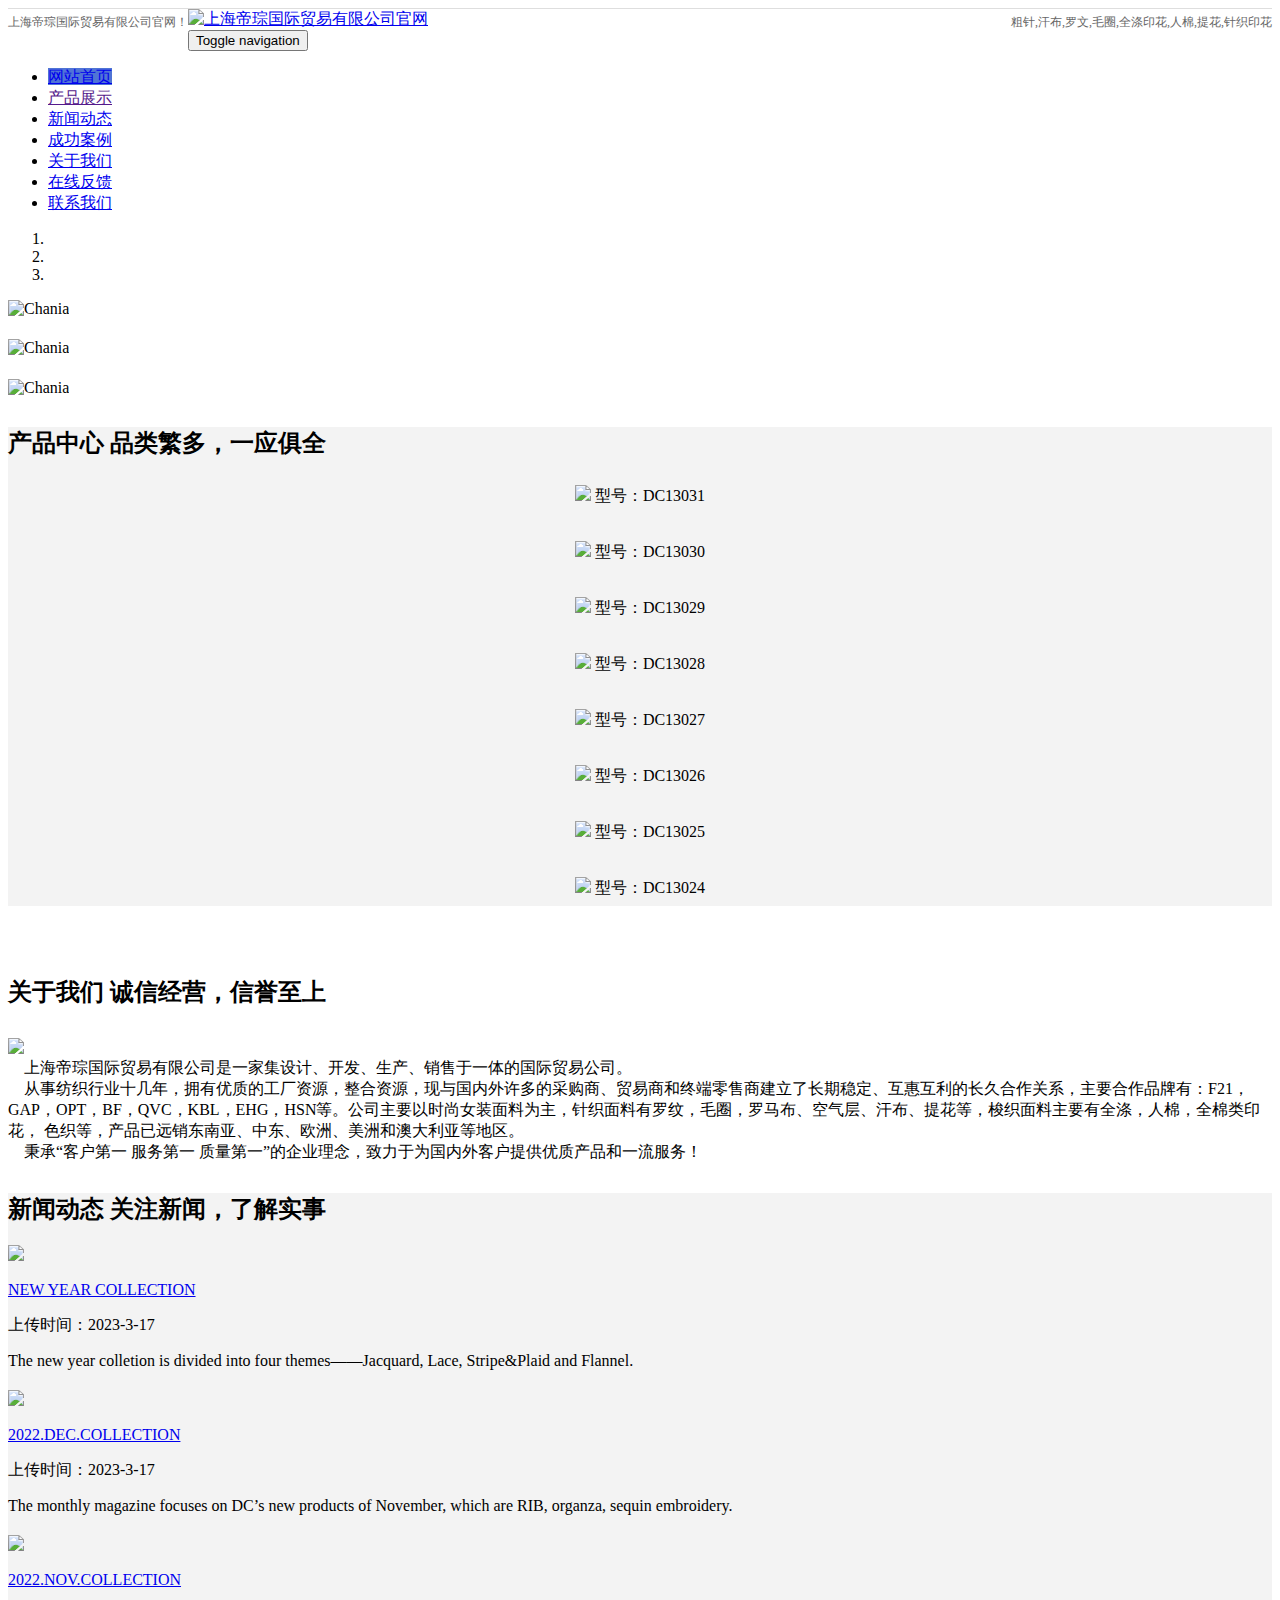
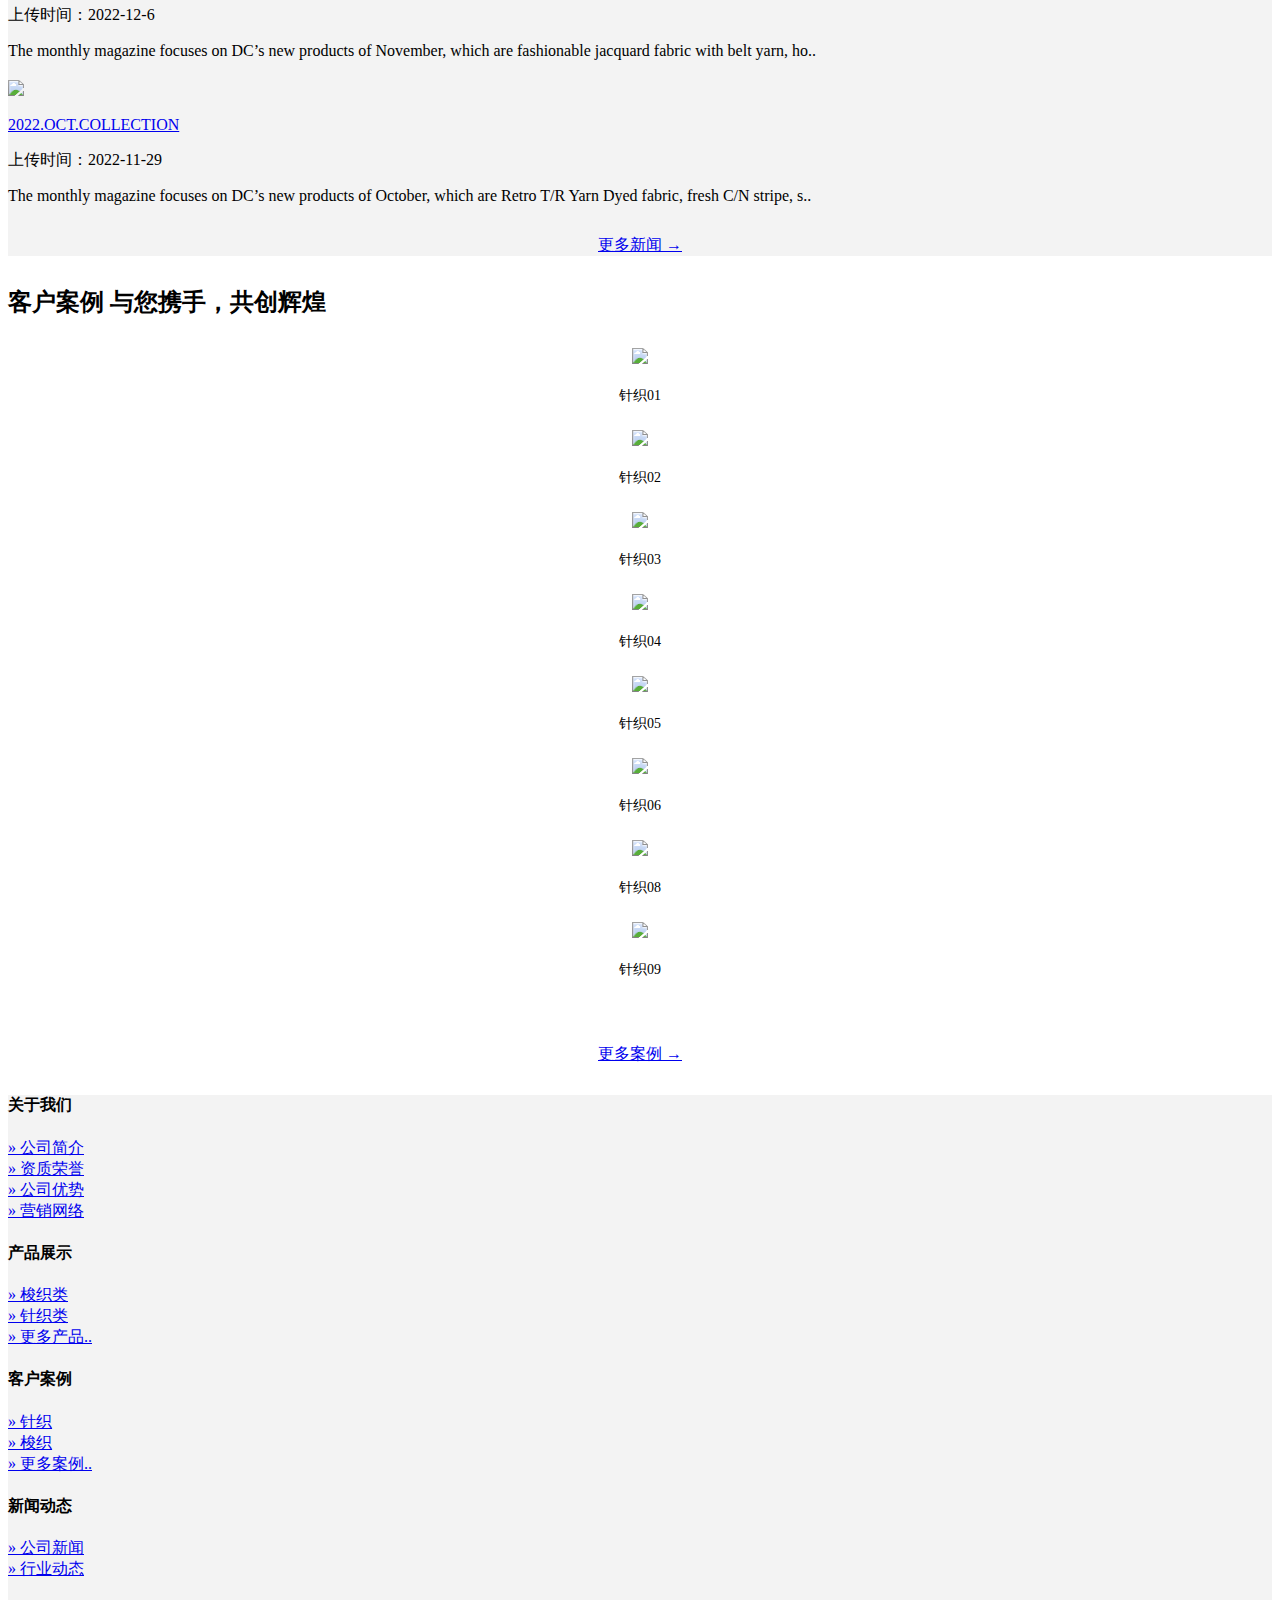
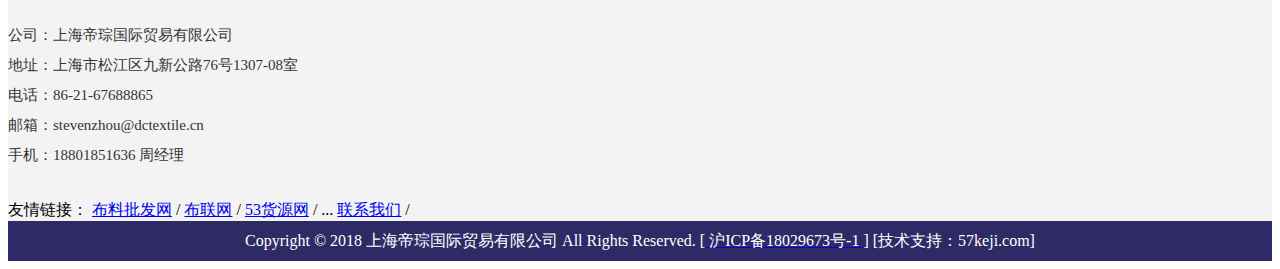
==== commit 27895957: "Update index.html" ====
--- a/index.html
+++ b/index.html
@@ -1,11 +1,12 @@
+
 
 
 <!doctype html>
 
 <html>
 <head>
-	
-<!--<base href="http://www.dctextile.cn/" /> -->
+
+<base href="http://www.dctextile.cn/" />
 
 <meta charset="utf-8">
 <meta name="viewport" content="width=device-width, initial-scale=1">
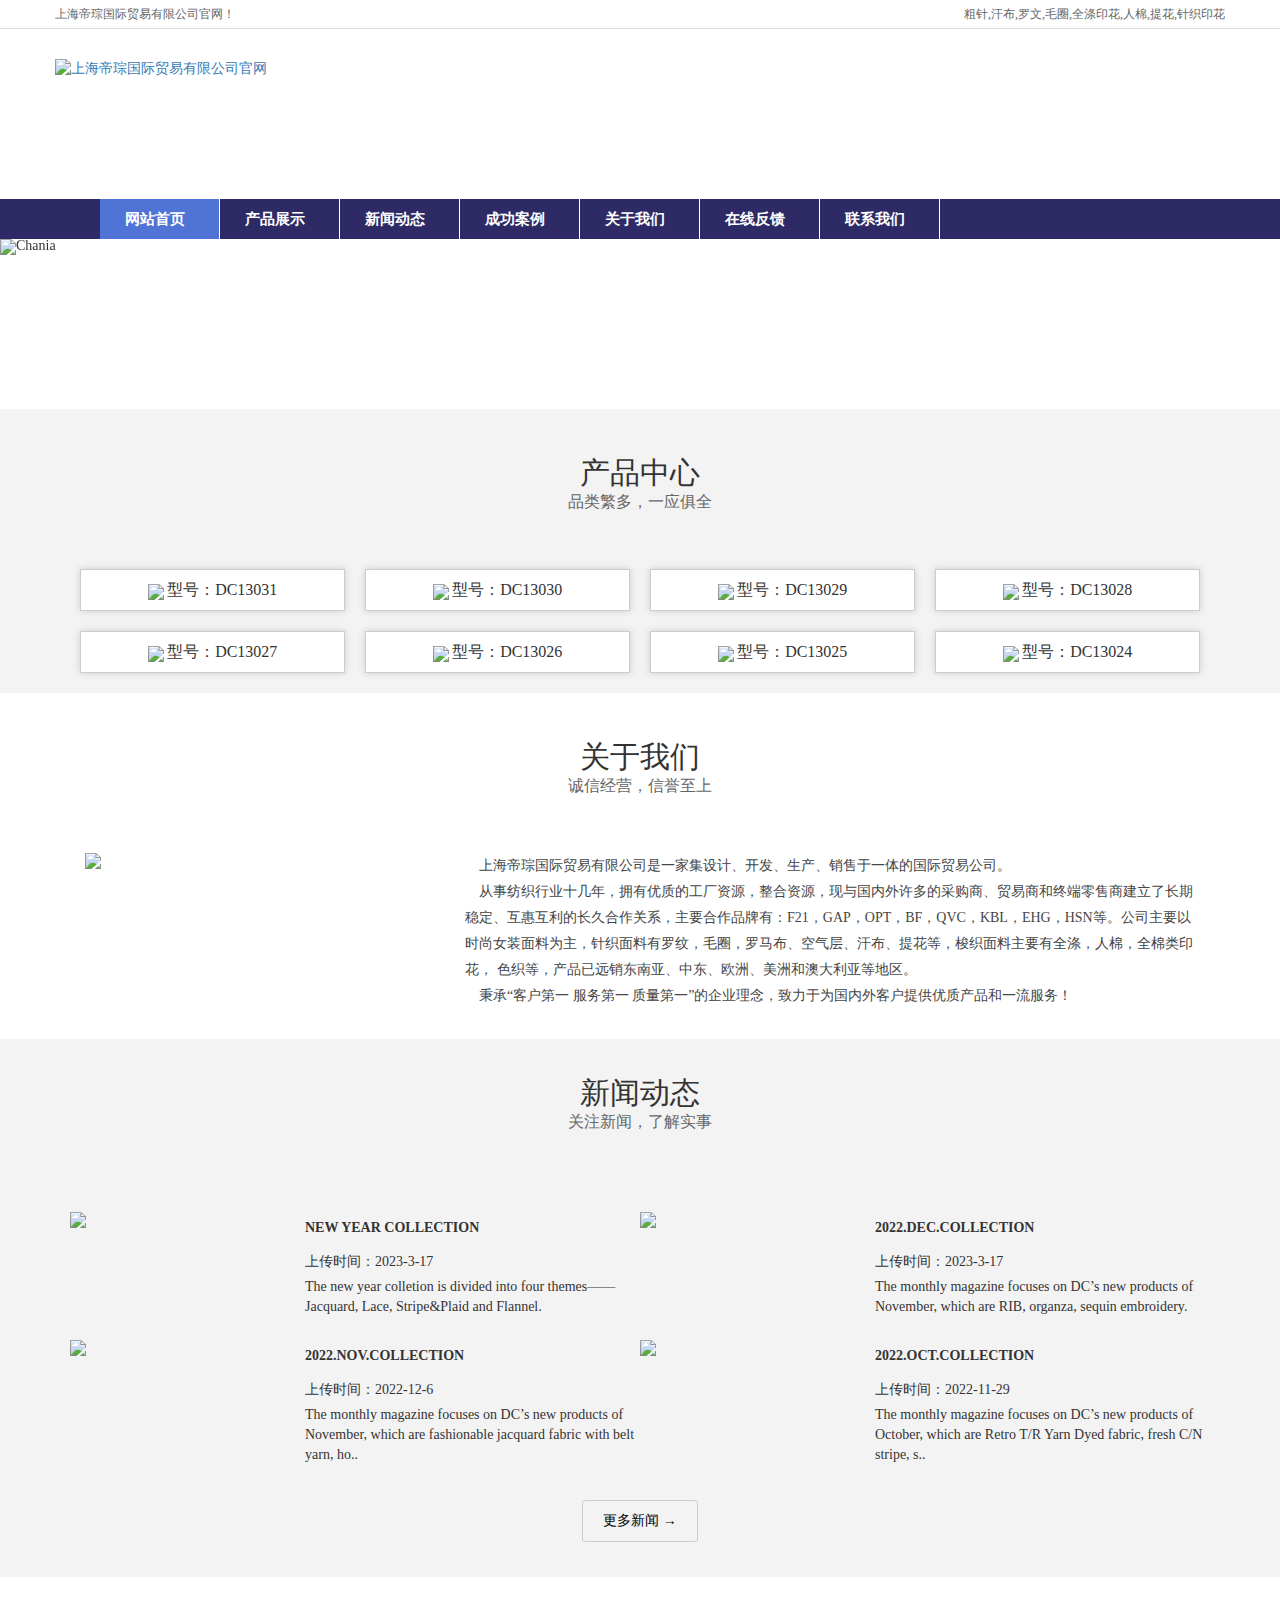
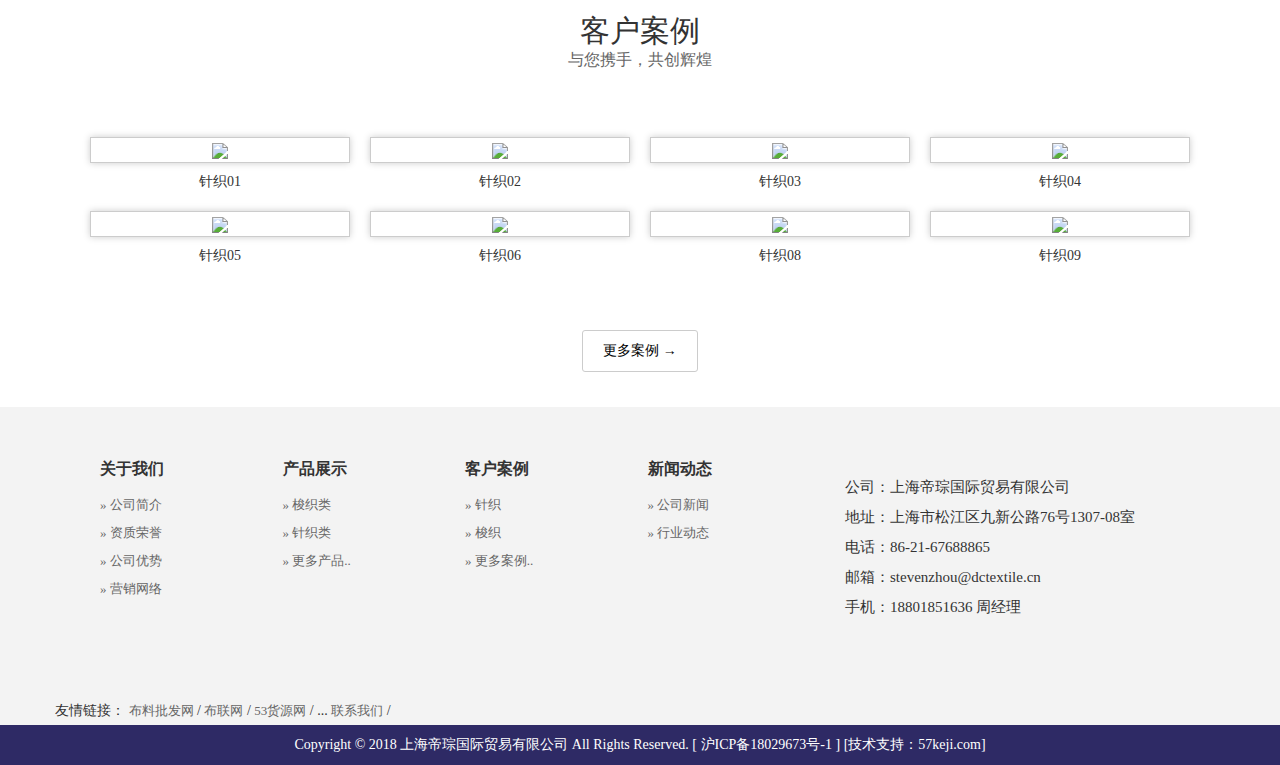
==== commit 6df60a74: "Update index.html" ====
--- a/index.html
+++ b/index.html
@@ -6,7 +6,7 @@
 <html>
 <head>
 
-<base href="http://www.dctextile.cn/" />
+<!-- <base href="http://www.dctextile.cn/" /> -->
 
 <meta charset="utf-8">
 <meta name="viewport" content="width=device-width, initial-scale=1">
@@ -44,7 +44,7 @@
 <div class="container-fluid  sub_visual02">
   <div class="container">
    <div class="row">
-      <a href="http://www.dctextile.cn" title="上海帝琮国际贸易有限公司官网"><img src="images/logo.png" class="logo img-responsive" alt="上海帝琮国际贸易有限公司官网" title="上海帝琮国际贸易有限公司官网"></a>   
+      <a href="http://www.dctextile.cn" title="上海帝琮国际贸易有限公司官网"><img src="http://www.dctextile.cn/images/logo.png" class="logo img-responsive" alt="上海帝琮国际贸易有限公司官网" title="上海帝琮国际贸易有限公司官网"></a>   
    </div>  
   </div>
 </div>
